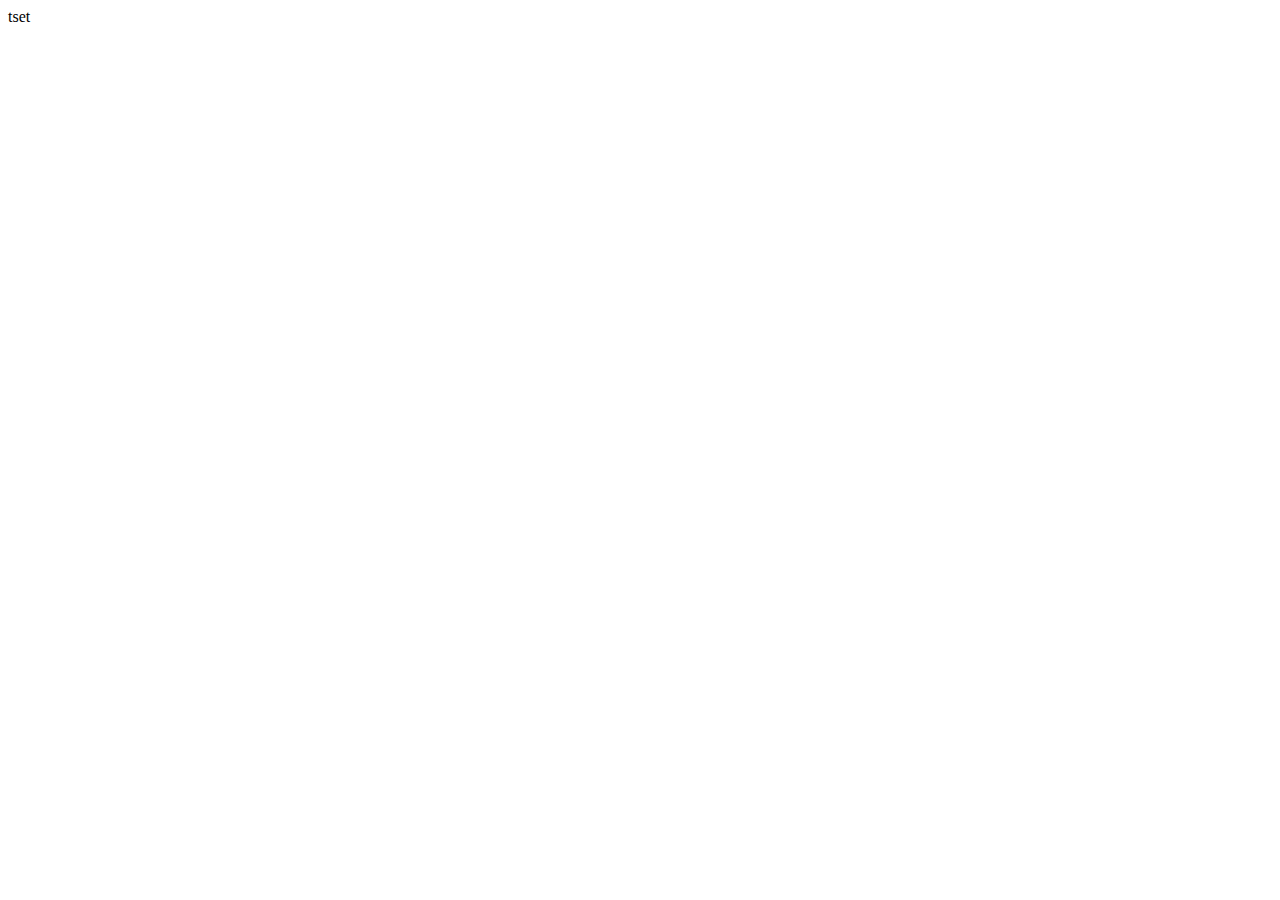
==== index.html @ b4f3535b "asda" ====
<!DOCTYPE html>
<html lang="en">
<head>
    <meta charset="UTF-8">
    <meta name="viewport" content="width=device-width, initial-scale=1.0">
    <title>Document</title>
</head>
<body>
    tset
</body>
</html>
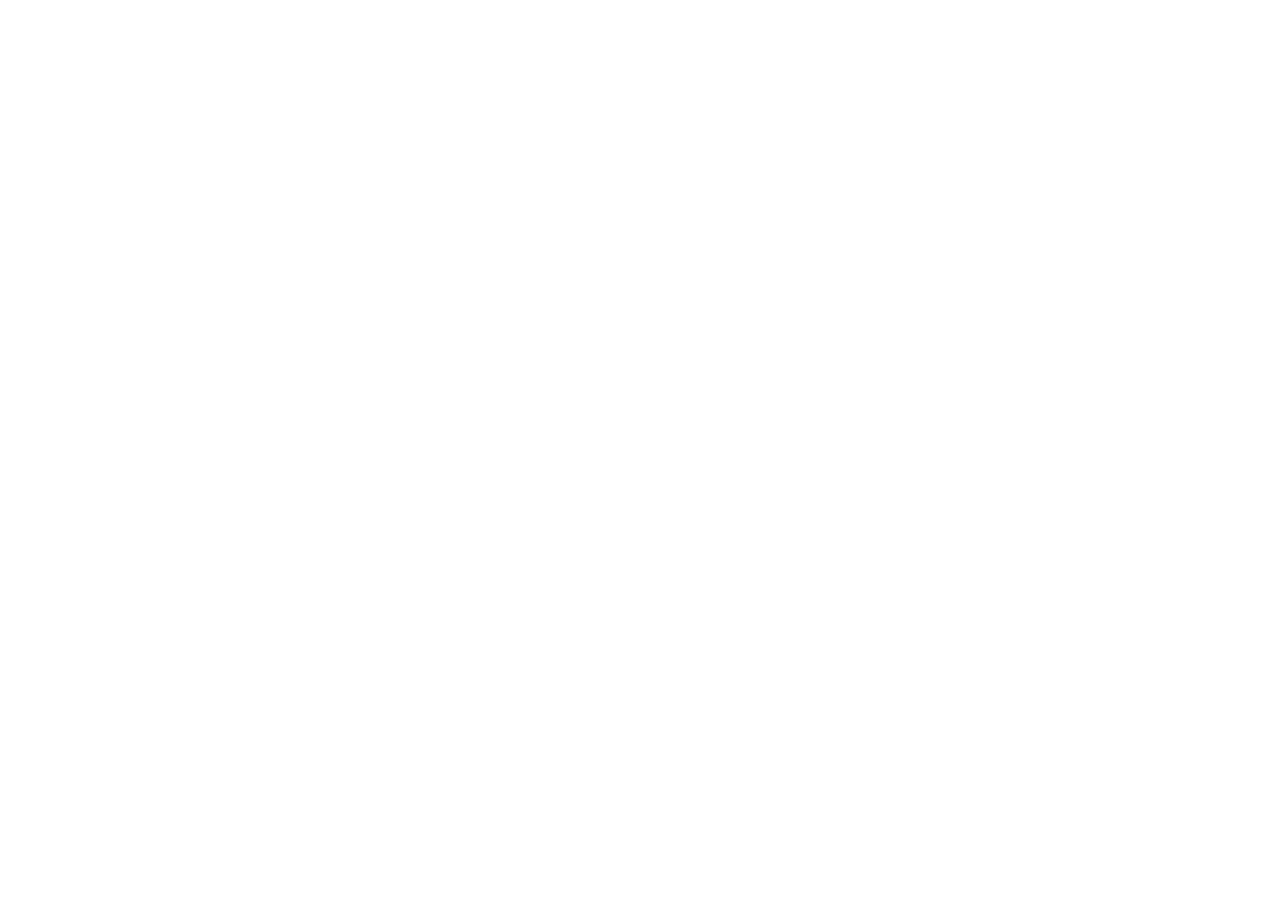
==== commit 2ef8699d: "cnxvmcxvmx" ====
--- a/index.html
+++ b/index.html
@@ -6,6 +6,6 @@
     <title>Document</title>
 </head>
 <body>
-    tset
+    <a href="src/loader.html"></a>
 </body>
 </html>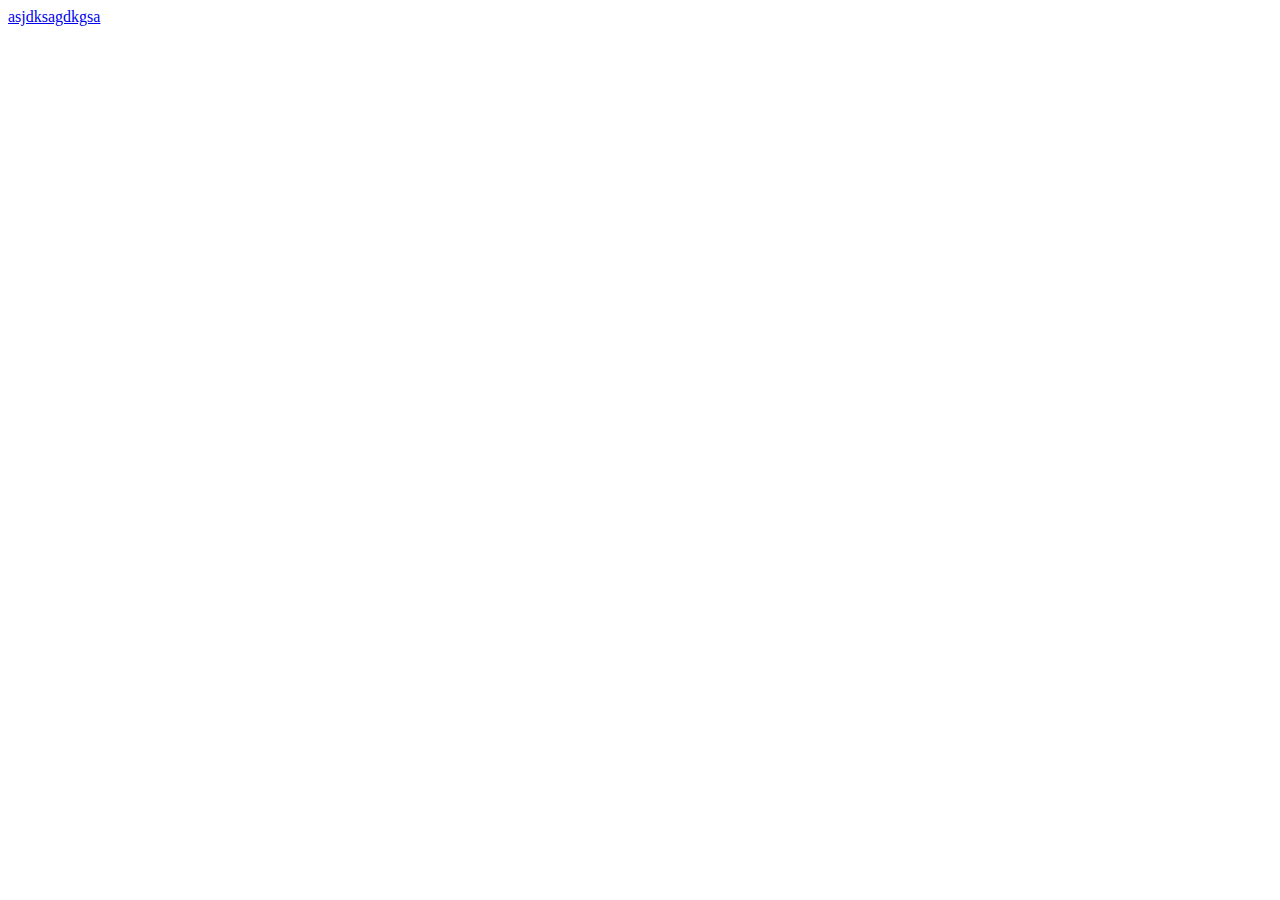
==== commit 50ed611e: ",mxcnv,mxcvnz" ====
--- a/index.html
+++ b/index.html
@@ -6,6 +6,6 @@
     <title>Document</title>
 </head>
 <body>
-    <a href="src/loader.html"></a>
+    <a href="src/loader.html">asjdksagdkgsa</a>
 </body>
 </html>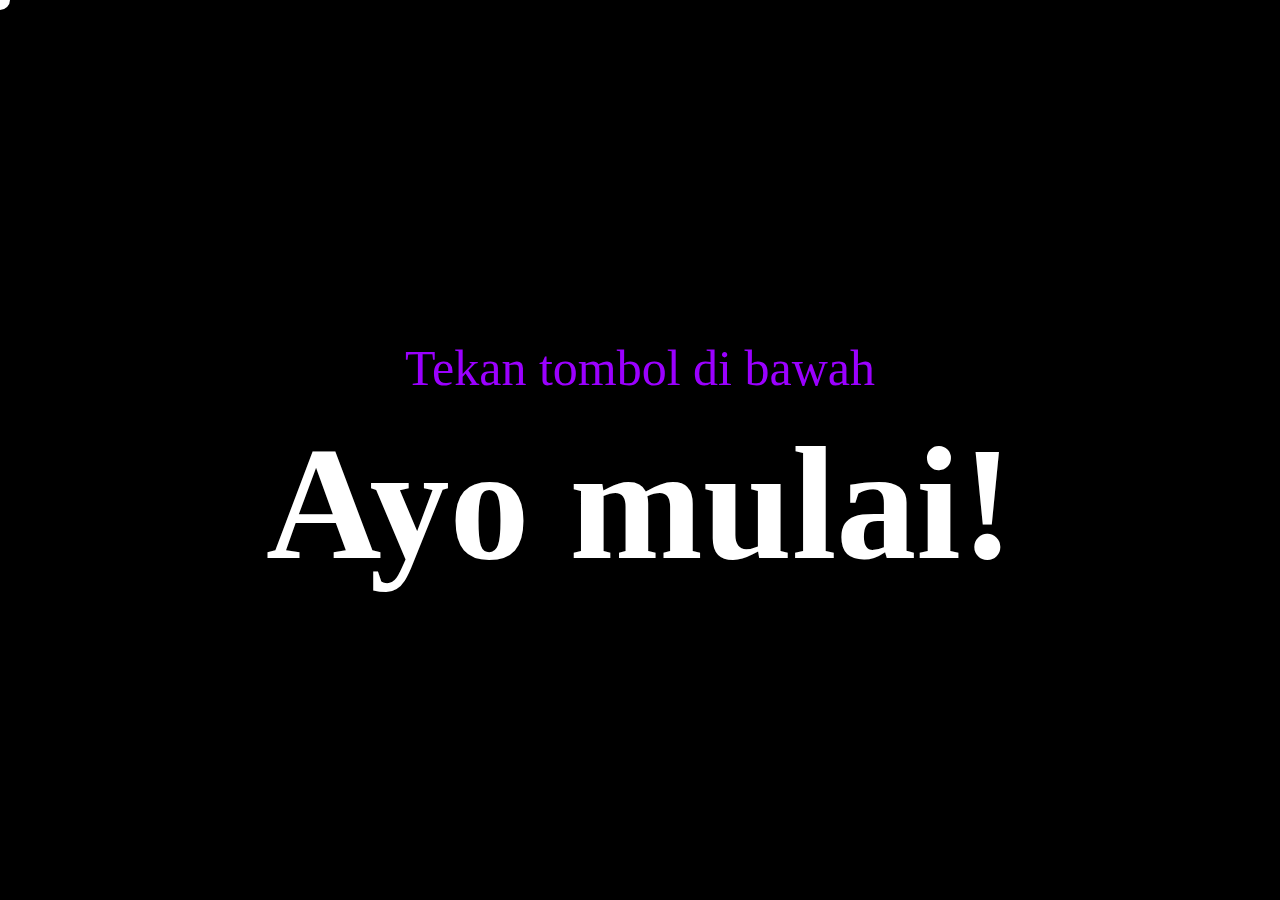
==== commit 51e7ecd7: "djisjdsid" ====
--- a/index.html
+++ b/index.html
@@ -3,9 +3,66 @@
 <head>
     <meta charset="UTF-8">
     <meta name="viewport" content="width=device-width, initial-scale=1.0">
-    <title>Document</title>
+    <link rel="stylesheet" href="loader.css" type="text/css">
 </head>
 <body>
-    <a href="src/loader.html">asjdksagdkgsa</a>
+    <div class="cursor"></div>
+<div class="hand">
+    <svg viewBox="0 0 62 45" fill="none">
+        <path d="M41.3333 39.2727L41.3333 36.8182C42.16 36.8182 43.8133 36 44.64 35.1818C45.4667 34.3636 46.2933 32.7273 46.2933 30.6818C46.2933 29.8636 46.2933 29.0455 45.88 28.2273C46.7067 27.8182 47.12 27.4091 47.9467 27C48.7733 26.1818 49.6 24.9545 49.6 22.5C49.6 21.6818 49.6 20.8636 49.1867 20.4545L56.2133 20.4545C58.6933 20.4545 62 18.8182 62 14.7273C62 13.0909 61.1733 11.4545 60.3467 10.2273C57.8667 8.18182 54.56 8.18182 54.56 8.18182L36.7867 8.18182C36.3733 5.72727 35.5467 3.68182 34.3067 2.45454C31.4133 -1.82466e-06 27.6933 -1.49959e-06 22.7333 -1.7164e-06L19.84 -1.84287e-06C14.0533 -2.09582e-06 11.16 2.86363 8.26667 5.72727L6.61334 6.95454C1.65334 12.2727 1.17419e-06 16.7727 6.91377e-07 27.8182C1.72801e-07 39.6818 6.61333 45 21.08 45L31.4133 45C34.3067 45 40.0933 44.1818 41.3333 39.2727ZM31.4133 40.9091L20.6667 40.9091C6.61333 40.9091 3.72 35.5909 3.72 27.8182C3.72 18 4.96 14.3182 9.09333 10.2273L10.7467 8.59091C14.0533 5.72727 15.7067 4.09091 19.84 4.09091L22.7333 4.09091C26.8667 4.09091 29.76 4.09091 31.4133 5.31818C31.8267 5.72727 32.24 6.95454 32.24 8.18182L30.1733 8.18182L23.9733 6.95454C23.56 6.95454 23.56 6.95455 23.1467 7.36364C22.7333 7.77273 23.1467 8.18182 23.1467 8.18182L28.1067 12.2727L54.56 12.2727C54.9733 12.2727 56.6267 12.2727 57.4533 13.0909C57.4533 13.5 57.8667 13.9091 57.8667 14.7273C57.8667 15.9545 56.6267 16.3636 56.2133 16.3636L38.44 16.3636C37.2 16.3636 35.96 17.1818 35.96 18.4091C35.96 19.6364 37.2 20.4545 38.0267 20.4545L43.4 20.4545C43.8133 20.4545 45.4667 20.8636 45.4667 22.5C45.4667 23.7273 45.0533 24.5455 43.8133 24.5455L38.44 24.5455C37.2 24.5455 35.96 25.3636 35.96 26.5909C35.96 27.8182 37.2 28.6364 38.0267 28.6364L40.92 28.6364C41.3333 28.6364 42.16 29.0455 42.16 30.6818C42.16 31.5 41.7467 31.9091 41.7467 31.9091C41.3333 32.7273 40.0933 32.7273 40.0933 32.7273L36.7867 32.7273C35.5467 32.7273 34.72 33.5455 34.72 34.3636C34.72 35.5909 35.1333 36.4091 36.3733 36.4091C36.7867 36.4091 37.2 36.8182 37.6133 37.2273L37.6133 38.0455C36.7867 40.5 32.6533 40.9091 31.4133 40.9091C31.8267 40.9091 31.8267 40.9091 31.4133 40.9091V40.9091Z" fill="white"/>
+    </svg>
+</div>
+<div>
+<p>Tekan tombol di bawah</p>
+<a href="main.html">
+<h1>Ayo mulai!</h1></a>
+</div>
+
+<script src="https://cdnjs.cloudflare.com/ajax/libs/gsap/3.12.3/gsap.min.js"></script>
+<script>
+gsap.set(".cursor", { xPercent: -50, yPercent: -50 });
+
+  let cursor = document.querySelector(".cursor");
+  let hand = document.querySelector(".hand");
+  let title = document.querySelector("h1");
+  
+  let mouseX;
+  let mouseY;
+  
+  window.addEventListener("mousemove", (e) => {
+    mouseX = e.clientX;
+    mouseY = e.clientY;
+  
+    gsap.to(cursor, 0.5, { x: mouseX, y: mouseY });
+  });
+  
+  title.addEventListener("mouseenter", () => {
+    gsap.to(hand, 1, {
+      scale: 1,
+      opacity: 1,
+      top: "-75px",
+      left: "-75px",
+      rotate: 0,
+      ease: Elastic.easeOut.config(1, 0.3)
+    });
+  });
+  
+  title.addEventListener("mousemove", () => {
+    gsap.to(hand, 1, {
+      x: mouseX,
+      y: mouseY
+    });
+  });
+  
+  title.addEventListener("mouseleave", () => {
+    gsap.to(hand, 0.2, {
+      scale: 0,
+      opacity: 0,
+      top: "10",
+      left: "40",
+      rotate: 45
+    });
+  });
+  </script>
 </body>
 </html>--- a/loader.css
+++ b/loader.css
@@ -0,0 +1,87 @@
+body {
+  margin: 0;
+  height: 100vh;
+  display: grid;
+  place-content: center;
+  font-family: "Bebas Neue";
+  background-color: black;
+}
+
+h2 {
+  font-size: 3em;
+  color: #9b00ff;
+}
+
+h1 {
+  font-size: 10em;
+  cursor: pointer;
+  line-height: 0;
+}
+
+p{
+  color: #9b00ff;
+  font-weight: 400;
+  font-size: 50px;
+  align-items: center;
+  justify-content: center;
+  display: flex;
+}
+
+.cursor,
+.hand {
+  position: fixed;
+  left: 0;
+  border-radius: 50%;
+  pointer-events: none;
+  transition: transform 0.1s;
+}
+
+.cursor {
+  background: white;
+  top: 0;
+  width: 20px;
+  height: 20px;
+  z-index: 999;
+}
+
+.hand {
+  background-color: rgba(155, 0, 255);
+  top: 50%;
+  width: 150px;
+  height: 150px;
+  z-index: 9999;
+  display: grid;
+  place-content: center;
+  transform: rotate(45deg);
+  opacity: 0;
+}
+
+.hand svg {
+  width: 80px;
+}
+
+a {
+  color: white;
+  text-decoration: none;
+}
+
+@media only screen and (max-width: 900px) {
+  h1 {
+    font-size: 3em;
+    text-align: center;
+  }
+
+  h2{
+    font-size: 3em;
+    text-align: center;
+    color: #9b00ff;
+  }
+  .hand {
+    width: 100px;
+    height: 100px;
+  }
+
+  .hand svg {
+    width: 50px;
+  }
+}
